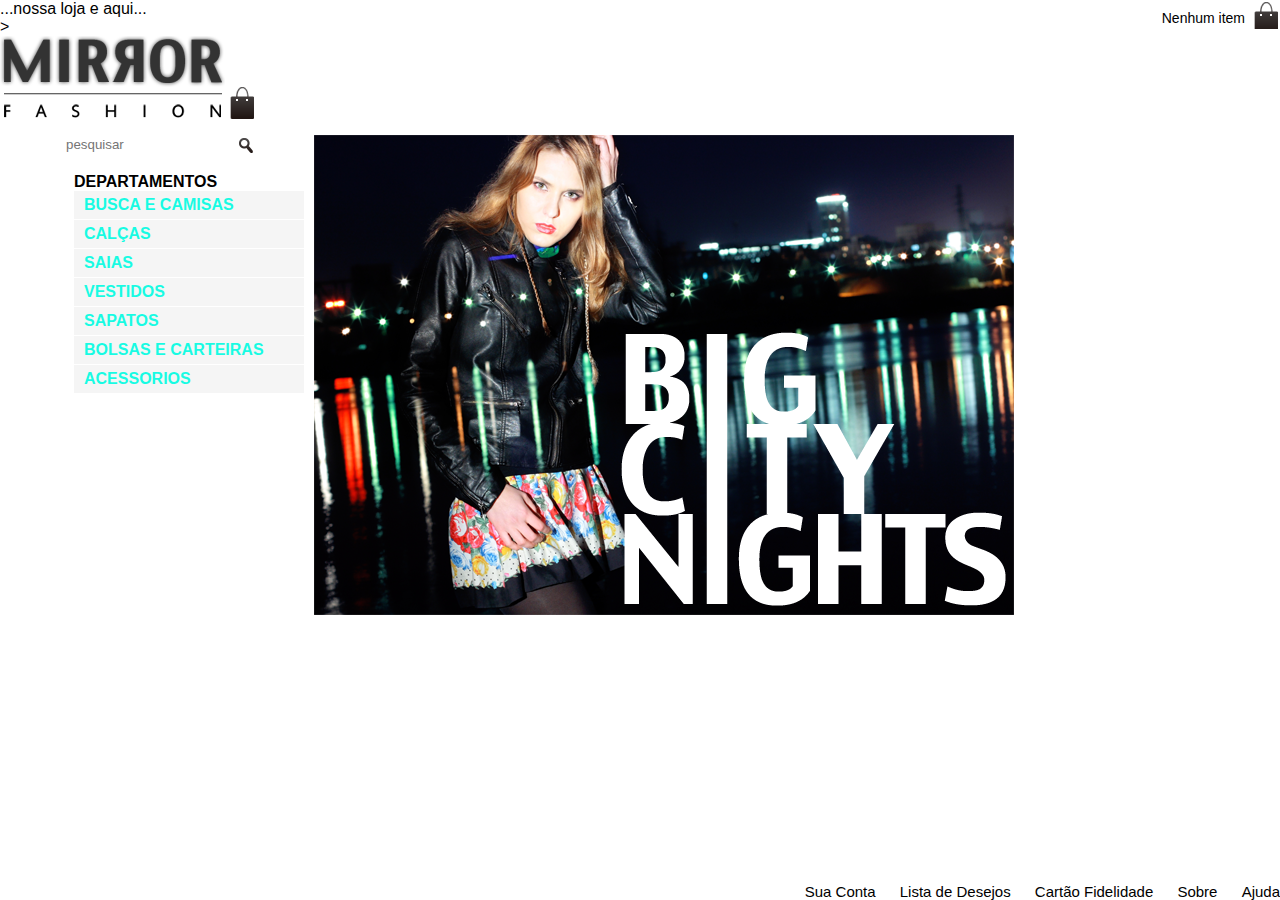
==== index.html @ 1c0ff9b6 "lab 07" ====
<h1>...nossa loja e aqui...</h1>>
<!DOCTYPE html>
<html lang="pt-br">

<head>
    <link rel="stylesheet" href="css/reset.css">
    <link rel="stylesheet" href="css/style.css">
    <meta charset="UTF-8">
    <meta name="viewport" content="width=device-width, initial-scale=1.0">
    <link rel="preconnect" href="https://fonts.googleapis.com">
    <link rel="preconnect" href="https://fonts.gstatic.com" crossorigin>
    <link
        href="https://fonts.googleapis.com/css2?family=Roboto:ital,wght@0,100;0,300;0,400;0,500;0,700;0,900;1,100;1,300;1,400;1,500;1,700;1,900&display=swap"
        rel="stylesheet">
</head>

<body>
    <header>
        <h1>
            <img src="/img/logo.png" alt="Mirror Fashion">
            <img src="/img/sacola.png">
        </h1>
        <p class="sacola"> Nenhum item </p>
        <nav class="menu-opecoes">
            <ul>
                <li><a href="">Sua Conta</a></li>
                <li><a href="">Lista de Desejos</a></li>
                <li><a href="">Cartão Fidelidade</a></li>
                <li><a href="sobre.html">Sobre</a></li>
                <li><a href="">Ajuda</a></li>
                
            </ul>
        </nav>
    </header>
    <div class="container destaque">
        <section class="busca">
            <for>
                <input type="search" name="search" placeholder="pesquisar">
                <input type="image" src="/img/busca.png" alt="botao buscar">
            </for>
        </section>

        <section class="menu-departamentos">
            <h2>Departamentos</h2>
            <nav>
                <ul>
                    <li><a href="#">busca e camisas</a></li>
                    <li><a href="#">calças</a></li>                  
                    <li><a href="#">saias</a></li>
                    <li><a href="#">vestidos</a></li>                    
                    <li><a href="#">sapatos</a></li>
                    <li><a href="#">bolsas e carteiras</a></li>                   
                    <li><a href="#">acessorios</a></li>
                </ul>
            </nav>
        </section>
        <img src="/img/destaque-home.png" alt="promoçao: big city nigth">
    </div>
</body>
---- css/style.css ----
/* div{
weight: 100px;
height: 100px;
border: 1px solid #ff00ff;
margin-botton: 5px;
} */
:root{
--cor-menu:aquamarine
--cor-base:brown
--cor-menu-lateral: #dcdcdc;
--cor-menu-lateral-items:#fff;
}
.sacola {
background: url(../img/sacola.png) no-repeat top right;
font-size: 14px;
padding-right: 35px;
text-align: right;
padding-top: 8px;
width: 140px;
position: absolute;
top: 0;
right: 0;
}

.menu-opecoes {
position: absolute;
bottom: 0;
right: 0;
}


.menu-opecoes ul {
font-size: 15px;
}

.menu-opecoes ul li {
display: inline;
margin-left: 20px;
}

.menu-opecoes a {
color: var(--cor-menu);
}

body{
color: var(--cor-base)
font-family: 'roboto', sans-serif;
}

.container{
margin: 0 auto;
width: 90%;
}

.header{
position: relative;
}

.busca,
.menu-departamentos{
background-color: var(--cor-menu-lateral);
font-weight: bold;
text-transform: uppercase;
margin-right: 10px;
width: 230px;
float: left;
}

.busca h2,
.busca form,
.menu-departamentos{
    margin: 10px;
    padding-top: 10px;
    clear: left;
}

.menu-departamentos li{
    background-color: whitesmoke;
    margin-bottom: 1px;
    padding: 5px 10px;
}

.menu-departamentos a {
color: #18fbe3;
text-decoration: #FF5F1F;
}

.busca input{
    vertical-align: middle;
}

.busca input[type=search] {
    width: 170px;
}

.destaque{
    margin-top: 10px;
}
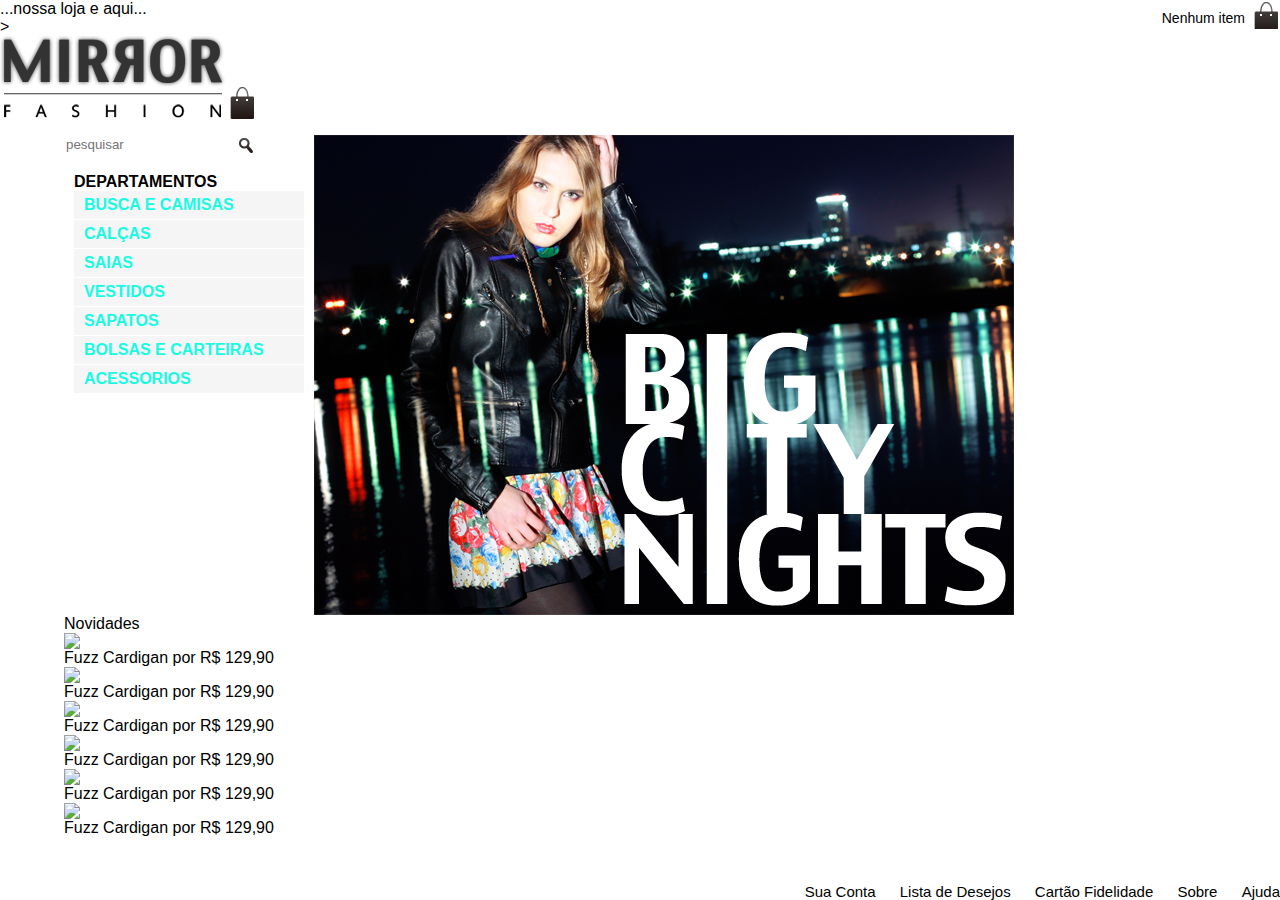
==== commit 8ff59b96: "lab07a" ====
--- a/index.html
+++ b/index.html
@@ -12,6 +12,7 @@
     <link
         href="https://fonts.googleapis.com/css2?family=Roboto:ital,wght@0,100;0,300;0,400;0,500;0,700;0,900;1,100;1,300;1,400;1,500;1,700;1,900&display=swap"
         rel="stylesheet">
+        <title>nossa loja</title>
 </head>
 
 <body>
@@ -56,4 +57,67 @@
         </section>
         <img src="/img/destaque-home.png" alt="promoçao: big city nigth">
     </div>
+    <div class="container paineis">
+        <section class="painel novidades">
+            <h2>Novidades</h2>
+            <ol>
+                <li>
+                    <a href="produto.html">
+                        <figure>
+                            <img src="IMG/miniatura1.png">
+                            <figcaption>Fuzz Cardigan por R$ 129,90</figcaption>
+                        </figure>
+                    </a>
+                </li>
+
+                <li>
+                    <a href="produto.html">
+                        <figure>
+                            <img src="IMG/miniatura2.png">
+                            <figcaption>Fuzz Cardigan por R$ 129,90</figcaption>
+                        </figure>
+                    </a>
+                </li>
+
+                <li>
+                    <a href="produto.html">
+                        <figure>
+                            <img src="IMG/miniatura3.png">
+                            <figcaption>Fuzz Cardigan por R$ 129,90</figcaption>
+                        </figure>
+                    </a>
+                </li>
+
+                <li>
+                    <a href="produto.html">
+                        <figure>
+                            <img src="IMG/miniatura4.png">
+                            <figcaption>Fuzz Cardigan por R$ 129,90</figcaption>
+                        </figure>
+                    </a>
+                </li>
+
+                <li>
+                    <a href="produto.html">
+                        <figure>
+                            <img src="IMG/miniatura5.png">
+                            <figcaption>Fuzz Cardigan por R$ 129,90</figcaption>
+                        </figure>
+                    </a>
+                </li>
+
+                <li>
+                    <a href="produto.html">
+                        <figure>
+                            <img src="IMG/miniatura6.png">
+                            <figcaption>Fuzz Cardigan por R$ 129,90</figcaption>
+                        </figure>
+                    </a>
+                </li>
+
+            </ol>
+
+        </section>
+
+    </div>
 </body>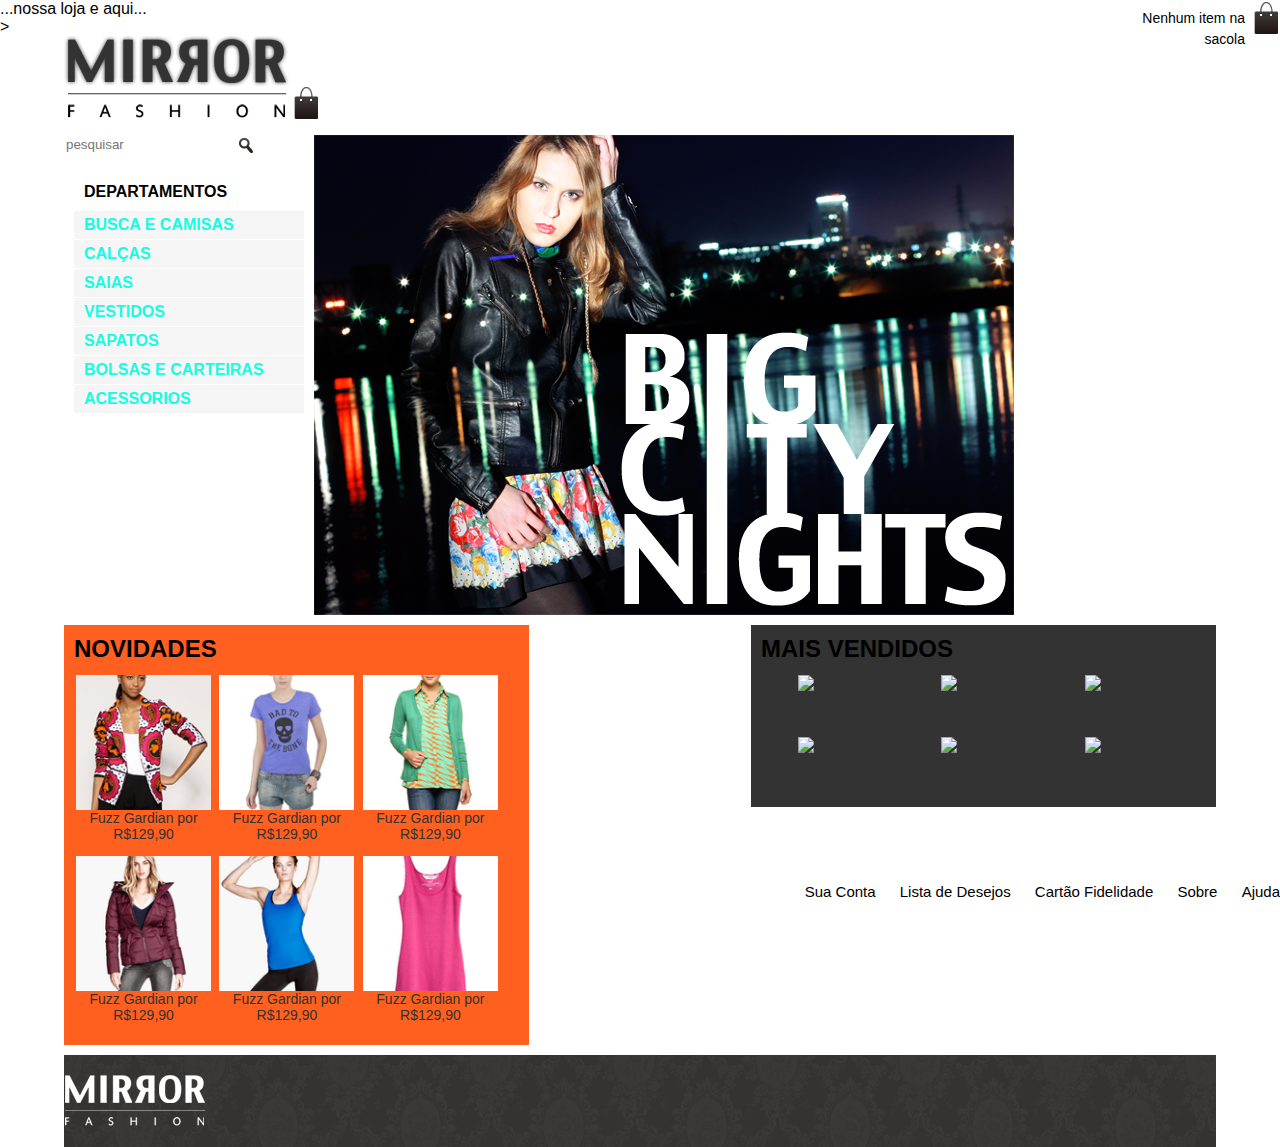
==== commit ae18e69b: "lab 08" ====
--- a/index.html
+++ b/index.html
@@ -3,10 +3,10 @@
 <html lang="pt-br">
 
 <head>
+    <meta charset="UTF-8">
+    <meta name="viewport" content="width=device-width, initial-scale=1.0">
     <link rel="stylesheet" href="css/reset.css">
     <link rel="stylesheet" href="css/style.css">
-    <meta charset="UTF-8">
-    <meta name="viewport" content="width=device-width, initial-scale=1.0">
     <link rel="preconnect" href="https://fonts.googleapis.com">
     <link rel="preconnect" href="https://fonts.gstatic.com" crossorigin>
     <link
@@ -16,12 +16,12 @@
 </head>
 
 <body>
-    <header>
+    <header class="container">
         <h1>
             <img src="/img/logo.png" alt="Mirror Fashion">
             <img src="/img/sacola.png">
         </h1>
-        <p class="sacola"> Nenhum item </p>
+        <p class="sacola"> Nenhum item na sacola</p>
         <nav class="menu-opecoes">
             <ul>
                 <li><a href="">Sua Conta</a></li>
@@ -33,7 +33,7 @@
             </ul>
         </nav>
     </header>
-    <div class="container destaque">
+    <main iv class="container destaque">
         <section class="busca">
             <for>
                 <input type="search" name="search" placeholder="pesquisar">
@@ -56,68 +56,123 @@
             </nav>
         </section>
         <img src="/img/destaque-home.png" alt="promoçao: big city nigth">
-    </div>
+    </main>
     <div class="container paineis">
         <section class="painel novidades">
             <h2>Novidades</h2>
             <ol>
                 <li>
-                    <a href="produto.html">
+                    <a href="#">
                         <figure>
-                            <img src="IMG/miniatura1.png">
-                            <figcaption>Fuzz Cardigan por R$ 129,90</figcaption>
+                            <img src="/img/miniatura1.png" alt="Produto">
+                            <figcaption>Fuzz Gardian por R$129,90</figcaption>
                         </figure>
                     </a>
                 </li>
-
                 <li>
-                    <a href="produto.html">
+                    <a href="#">
                         <figure>
-                            <img src="IMG/miniatura2.png">
-                            <figcaption>Fuzz Cardigan por R$ 129,90</figcaption>
+                            <img src="/img/miniatura2.png" alt="Produto">
+                            <figcaption>Fuzz Gardian por R$129,90</figcaption>
                         </figure>
                     </a>
                 </li>
-
                 <li>
-                    <a href="produto.html">
+                    <a href="#">
                         <figure>
-                            <img src="IMG/miniatura3.png">
-                            <figcaption>Fuzz Cardigan por R$ 129,90</figcaption>
+                            <img src="/img/miniatura3.png" alt="Produto">
+                            <figcaption>Fuzz Gardian por R$129,90</figcaption>
                         </figure>
                     </a>
                 </li>
-
                 <li>
-                    <a href="produto.html">
+                    <a href="#">
                         <figure>
-                            <img src="IMG/miniatura4.png">
-                            <figcaption>Fuzz Cardigan por R$ 129,90</figcaption>
+                            <img src="/img/miniatura4.png" alt="Produto">
+                            <figcaption>Fuzz Gardian por R$129,90</figcaption>
                         </figure>
                     </a>
                 </li>
-
                 <li>
-                    <a href="produto.html">
+                    <a href="#">
                         <figure>
-                            <img src="IMG/miniatura5.png">
-                            <figcaption>Fuzz Cardigan por R$ 129,90</figcaption>
+                            <img src="/img/miniatura5.png" alt="Produto">
+                            <figcaption>Fuzz Gardian por R$129,90</figcaption>
                         </figure>
                     </a>
                 </li>
-
                 <li>
-                    <a href="produto.html">
+                    <a href="#">
                         <figure>
-                            <img src="IMG/miniatura6.png">
-                            <figcaption>Fuzz Cardigan por R$ 129,90</figcaption>
+                            <img src="/img/miniatura6.png" alt="Produto">
+                            <figcaption>Fuzz Gardian por R$129,90</figcaption>
                         </figure>
                     </a>
                 </li>
+            </ol>
+        </section>
+            <section class="painel mais-vendidos">
+                <h2>Mais Vendidos</h2>
+                <ol>
+                    <li>
+                        <a href="#">
+                            <figure>
+                                <img src="/img/" alt="Produto">
+                                <figcaption>Fuzz Gardian por R$129,90</figcaption>
+                            </figure>
+                        </a>
+                    </li>
+                    <li>
+                        <a href="#">
+                            <figure>
+                                <img src="/img/produtos/miniatura8.png" alt="Produto">
+                                <figcaption>Fuzz Gardian por R$129,90</figcaption>
+                            </figure>
+                        </a>
+                    </li>
+                    <li>
+                        <a href="#">
+                            <figure>
+                                <img src="/img/produtos/miniatura9.png" alt="Produto">
+                                <figcaption>Fuzz Gardian por R$129,90</figcaption>
+                            </figure>
+                        </a>
+                    </li>
+                    <li>
+                        <a href="#">
+                            <figure>
+                                <img src="/img/produtos/miniatura10.png" alt="Produto">
+                                <figcaption>Fuzz Gardian por R$129,90</figcaption>
+                            </figure>
+                        </a>
+                    </li>
+                    <li>
+                        <a href="#">
+                            <figure>
+                                <img src="/img/produtos/miniatura11.png" alt="Produto">
+                                <figcaption>Fuzz Gardian por R$129,90</figcaption>
+                            </figure>
+                        </a>
+                    </li>
+                    <li>
+                        <a href="#">
+                            <figure>
+                                <img src="/img/produtos/miniatura12.png" alt="Produto">
+                                <figcaption>Fuzz Gardian por R$129,90</figcaption>
+                            </figure>
+                        </a>
+                    </li>
+                </ol>
+            </section>
+        </div>
+        <footer class="container">
+            <img src="img/logo-rodape.png" alt="Logomarca">
+            <ul class="social">
+                <li><a href="http://facebook.com">facebook</a></li>
+                <li><a href="http://twitter.com">twitter</a></li>
+                <li><a href="http://reddit.com">reddit+</a></li>
+            </ul>
+        </footer>
+</body>
 
-            </ol>
-
-        </section>
-
-    </div>
-</body>+</html>--- a/css/style.css
+++ b/css/style.css
@@ -66,8 +66,6 @@
 float: left;
 }
 
-.busca h2,
-.busca form,
 .menu-departamentos{
     margin: 10px;
     padding-top: 10px;
@@ -82,7 +80,12 @@
 
 .menu-departamentos a {
 color: #18fbe3;
-text-decoration: #FF5F1F;
+text-decoration: none;
+}
+
+.busca form,
+.menu-departamentos h2 {
+    margin: 10px;
 }
 
 .busca input{
@@ -95,4 +98,86 @@
 
 .destaque{
     margin-top: 10px;
-}+}
+
+.painel{
+    margin: 10px 0;
+    padding: 10px;
+    width: 445px;
+}
+
+.novidades{
+    float: left;
+}
+
+.mais-vendidos{
+    float: right;
+
+}
+
+.painel h2{
+    font-size: 24px;
+    font-weight: bold;
+    text-transform: uppercase;
+    margin-bottom: 10px;
+}
+
+.painel a{
+    color: #333;
+    font-size: 14px;
+    text-align: center;
+    text-decoration: none;
+}
+
+.painel li{
+    display: inline-block;
+    vertical-align: top;
+    width: 135px;
+    margin: 2px;
+    padding-bottom: 10px;
+}
+
+.novidades{
+    background-color: #FF5F1F;
+}
+
+.mais-vendidos{
+    background-color: #333;
+}
+
+footer{
+    background-image: url(../img/fundo-rodape.png);
+    clear: both;
+    padding: 20px 0;
+    position: relative;
+}
+
+.social{
+    position: absolute;
+    top: 12px;
+    right: 0;
+    }
+
+.social a{
+height: 32px;
+width: 32px;
+display: block;
+text-indent: -9999px;
+}
+
+.social a [href*="facebook.com"] {
+background-image: url(../img/facebook.png);
+}
+
+.social a [href*="twitter.com"] {
+background-image: url(../img/twitter.png);
+}
+
+.social a [href*="reddit.com"] {
+background-image: url(../img/vecteezy_reddit-logo-png-reddit-icon-transparent-png_18930474.png);
+}
+
+.social li {
+float: left;
+margin-left: 25px;
+}
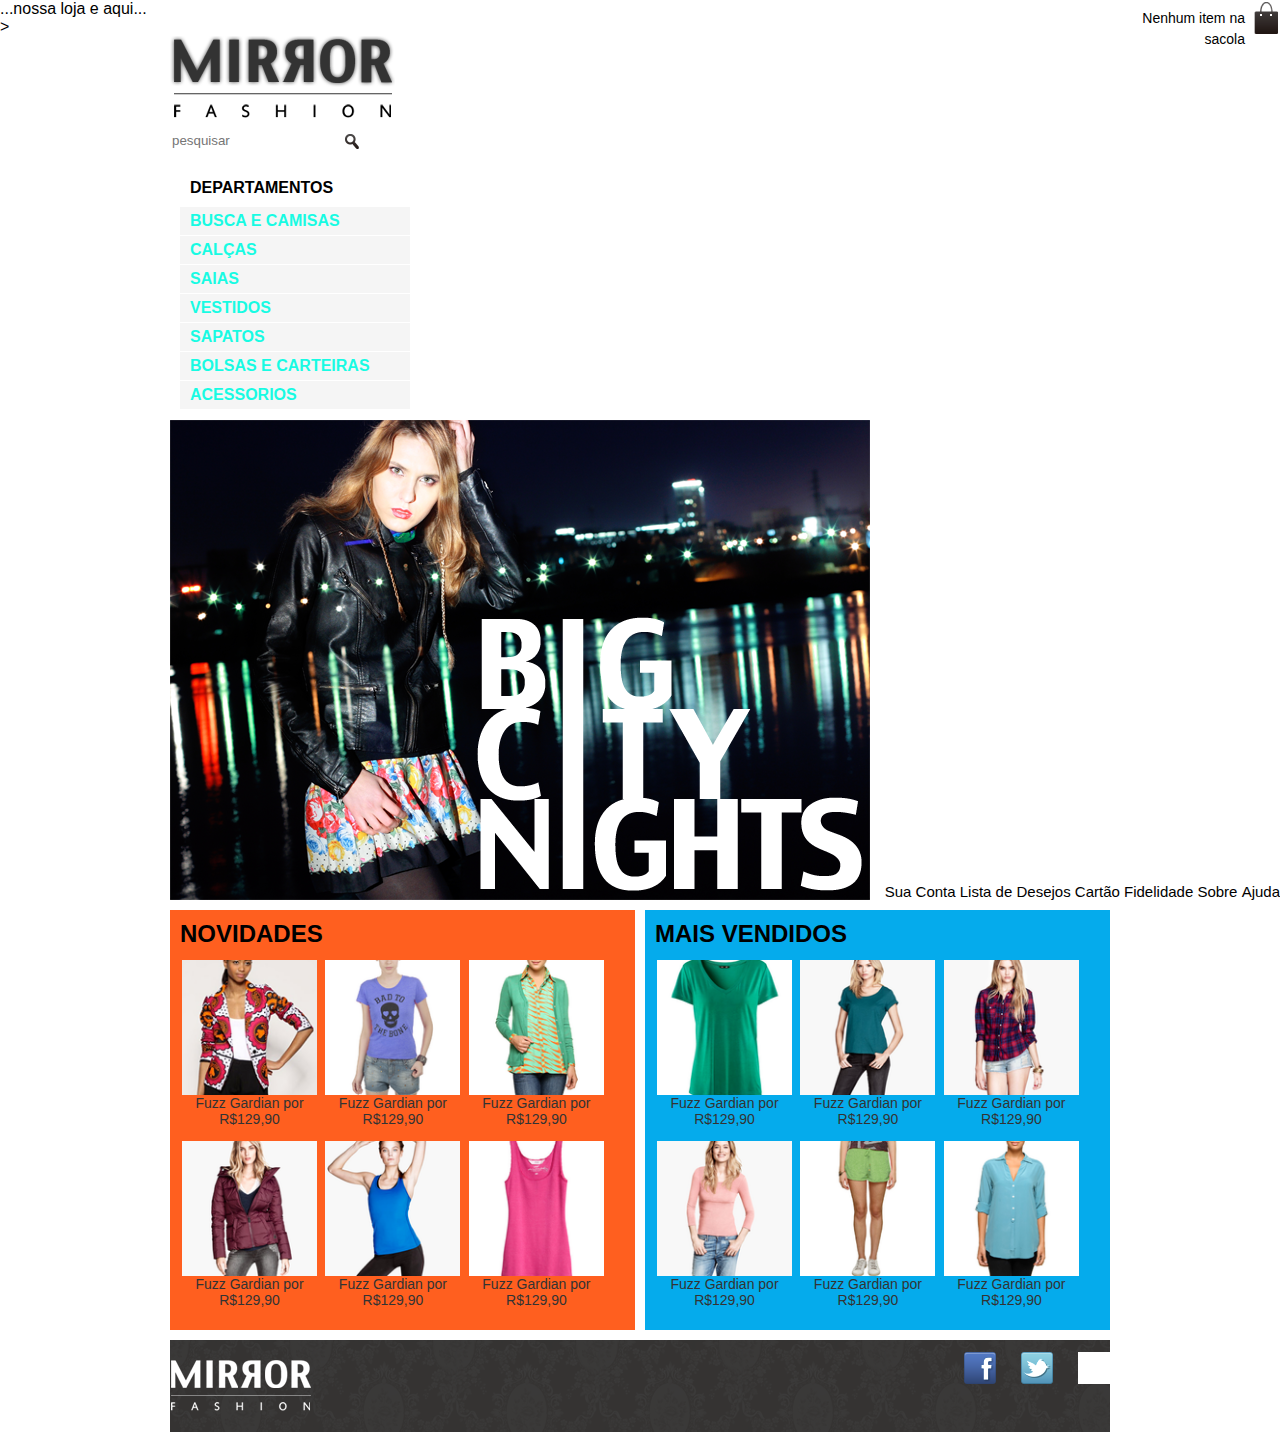
==== commit ea7b132a: "lab08" ====
--- a/index.html
+++ b/index.html
@@ -19,7 +19,6 @@
     <header class="container">
         <h1>
             <img src="/img/logo.png" alt="Mirror Fashion">
-            <img src="/img/sacola.png">
         </h1>
         <p class="sacola"> Nenhum item na sacola</p>
         <nav class="menu-opecoes">
@@ -117,7 +116,7 @@
                     <li>
                         <a href="#">
                             <figure>
-                                <img src="/img/" alt="Produto">
+                                <img src="/img/miniatura7.png" alt="Produto">
                                 <figcaption>Fuzz Gardian por R$129,90</figcaption>
                             </figure>
                         </a>
@@ -125,7 +124,7 @@
                     <li>
                         <a href="#">
                             <figure>
-                                <img src="/img/produtos/miniatura8.png" alt="Produto">
+                                <img src="/img/miniatura8.png" alt="Produto">
                                 <figcaption>Fuzz Gardian por R$129,90</figcaption>
                             </figure>
                         </a>
@@ -133,7 +132,7 @@
                     <li>
                         <a href="#">
                             <figure>
-                                <img src="/img/produtos/miniatura9.png" alt="Produto">
+                                <img src="/img/miniatura9.png" alt="Produto">
                                 <figcaption>Fuzz Gardian por R$129,90</figcaption>
                             </figure>
                         </a>
@@ -141,7 +140,7 @@
                     <li>
                         <a href="#">
                             <figure>
-                                <img src="/img/produtos/miniatura10.png" alt="Produto">
+                                <img src="/img/miniatura10.png" alt="Produto">
                                 <figcaption>Fuzz Gardian por R$129,90</figcaption>
                             </figure>
                         </a>
@@ -149,7 +148,7 @@
                     <li>
                         <a href="#">
                             <figure>
-                                <img src="/img/produtos/miniatura11.png" alt="Produto">
+                                <img src="/img/miniatura11.png" alt="Produto">
                                 <figcaption>Fuzz Gardian por R$129,90</figcaption>
                             </figure>
                         </a>
@@ -157,7 +156,7 @@
                     <li>
                         <a href="#">
                             <figure>
-                                <img src="/img/produtos/miniatura12.png" alt="Produto">
+                                <img src="/img/miniatura12.png" alt="Produto">
                                 <figcaption>Fuzz Gardian por R$129,90</figcaption>
                             </figure>
                         </a>
@@ -170,7 +169,7 @@
             <ul class="social">
                 <li><a href="http://facebook.com">facebook</a></li>
                 <li><a href="http://twitter.com">twitter</a></li>
-                <li><a href="http://reddit.com">reddit+</a></li>
+                <li><a href="http://instagram.com">instagram</a></li>
             </ul>
         </footer>
 </body>
--- a/css/style.css
+++ b/css/style.css
@@ -15,8 +15,8 @@
 font-size: 14px;
 padding-right: 35px;
 text-align: right;
+width: 140px;
 padding-top: 8px;
-width: 140px;
 position: absolute;
 top: 0;
 right: 0;
@@ -35,21 +35,21 @@
 
 .menu-opecoes ul li {
 display: inline;
-margin-left: 20px;
+margin-top: 20px;
 }
 
 .menu-opecoes a {
 color: var(--cor-menu);
 }
 
-body{
+body {
 color: var(--cor-base)
-font-family: 'roboto', sans-serif;
+font-family: 'roboto', sans-serif
 }
 
 .container{
 margin: 0 auto;
-width: 90%;
+width: 940px;
 }
 
 .header{
@@ -142,7 +142,7 @@
 }
 
 .mais-vendidos{
-    background-color: #333;
+    background-color: #05abec;
 }
 
 footer{
@@ -165,16 +165,16 @@
 text-indent: -9999px;
 }
 
-.social a [href*="facebook.com"] {
+.social a[href*="facebook.com"] {
 background-image: url(../img/facebook.png);
 }
 
-.social a [href*="twitter.com"] {
+.social a[href*="twitter.com"] {
 background-image: url(../img/twitter.png);
 }
 
-.social a [href*="reddit.com"] {
-background-image: url(../img/vecteezy_reddit-logo-png-reddit-icon-transparent-png_18930474.png);
+.social a[href*="instagram.com"] {
+background-image: url(../img/instagram.png);
 }
 
 .social li {
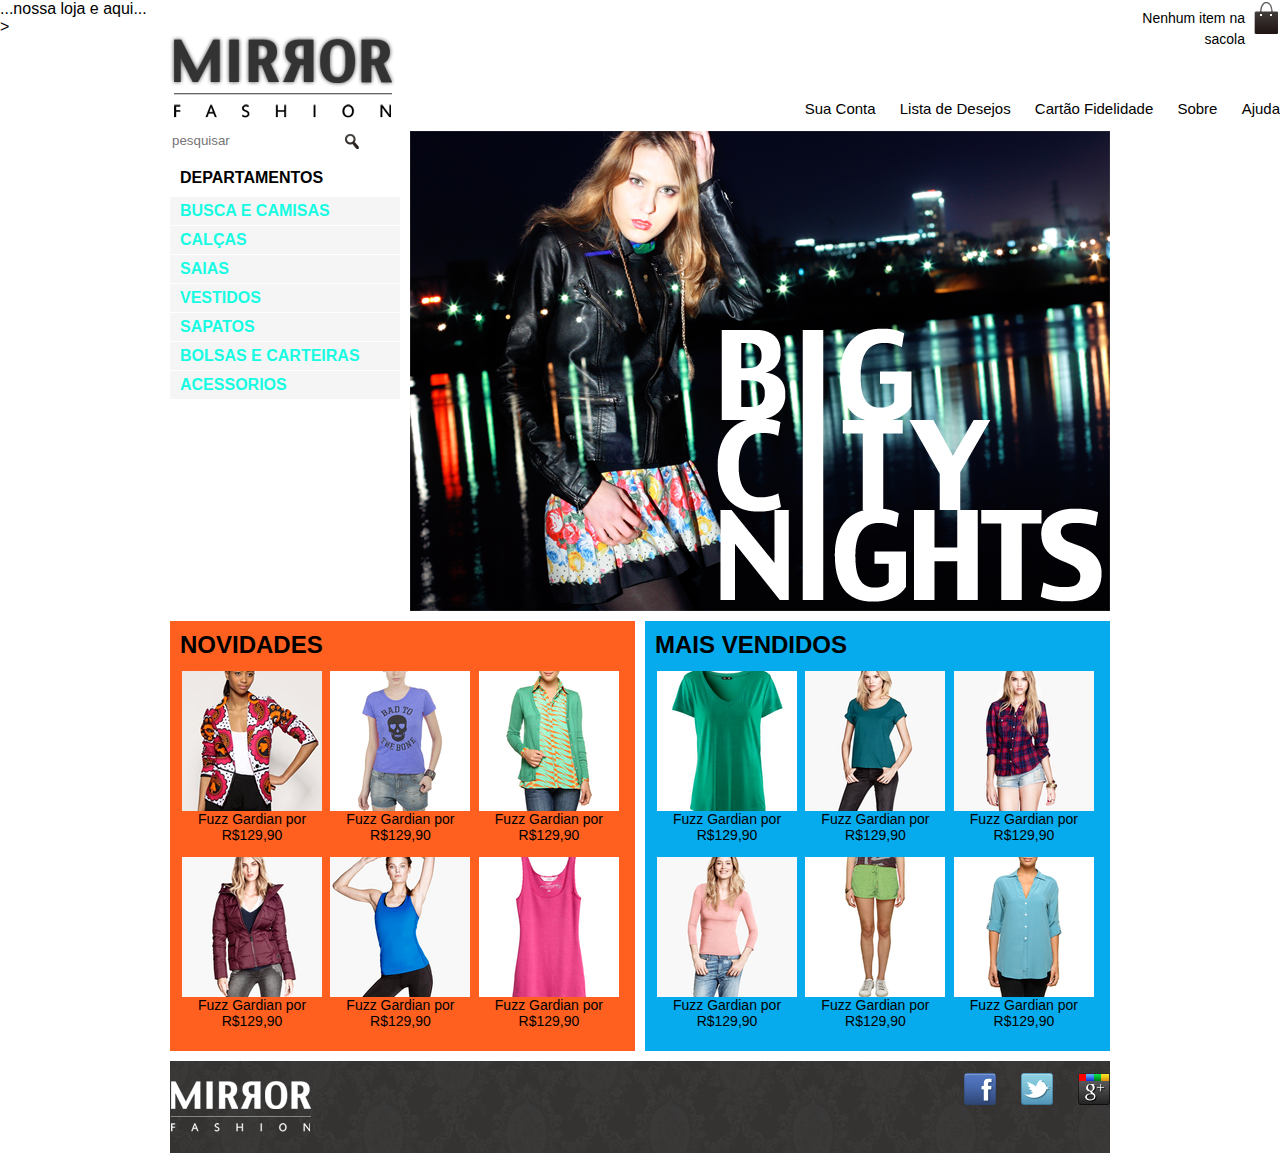
==== commit 8b9436d5: "lab 09" ====
--- a/index.html
+++ b/index.html
@@ -169,7 +169,7 @@
             <ul class="social">
                 <li><a href="http://facebook.com">facebook</a></li>
                 <li><a href="http://twitter.com">twitter</a></li>
-                <li><a href="http://instagram.com">instagram</a></li>
+                <li><a href="http://googleplus.com">googleplus</a></li>
             </ul>
         </footer>
 </body>
--- a/css/style.css
+++ b/css/style.css
@@ -17,14 +17,14 @@
 text-align: right;
 width: 140px;
 padding-top: 8px;
-position: absolute;
+position:absolute;
 top: 0;
 right: 0;
 }
 
 .menu-opecoes {
-position: absolute;
-bottom: 0;
+position:absolute;
+top: 100;
 right: 0;
 }
 
@@ -35,7 +35,7 @@
 
 .menu-opecoes ul li {
 display: inline;
-margin-top: 20px;
+margin-left: 20px;
 }
 
 .menu-opecoes a {
@@ -53,7 +53,7 @@
 }
 
 .header{
-position: relative;
+position:relative;
 }
 
 .busca,
@@ -67,12 +67,12 @@
 }
 
 .menu-departamentos{
-    margin: 10px;
-    padding-top: 10px;
+    margin-top: 10px;
+    padding-bottom: 10px;
     clear: left;
 }
 
-.menu-departamentos li{
+.menu-departamentos li {
     background-color: whitesmoke;
     margin-bottom: 1px;
     padding: 5px 10px;
@@ -115,27 +115,28 @@
 
 }
 
-.painel h2{
+.painel li {
+    display: inline-block;
+    vertical-align: top;
+    width: 140px;
+    margin: 2px;
+    padding-bottom: 10px;
+}
+
+.painel h2 {
     font-size: 24px;
     font-weight: bold;
     text-transform: uppercase;
     margin-bottom: 10px;
 }
 
-.painel a{
-    color: #333;
+.painel a {
+    color: var(--cor-base);
     font-size: 14px;
     text-align: center;
     text-decoration: none;
 }
 
-.painel li{
-    display: inline-block;
-    vertical-align: top;
-    width: 135px;
-    margin: 2px;
-    padding-bottom: 10px;
-}
 
 .novidades{
     background-color: #FF5F1F;
@@ -173,11 +174,41 @@
 background-image: url(../img/twitter.png);
 }
 
-.social a[href*="instagram.com"] {
-background-image: url(../img/instagram.png);
+.social a[href*="googleplus.com"] {
+background-image: url(../img/googleplus.png);
 }
 
 .social li {
 float: left;
 margin-left: 25px;
 }
+
+.social {
+    position: absolute;
+    top: 12px;
+    right: 0;
+}
+ 
+.menu-opcoes a:hover{
+    color: #007dc6;
+}    
+
+.menu-opcoes a:active{
+    color: red;
+}
+
+.menu-departamentos li ul {
+    display: none;
+}
+
+.menu-departamentos li:hover ul {
+    display: block;
+}
+
+.menu-departamentos ul ul li {
+    background-color: var(--cor-menu-lateral);
+}
+
+.menu-departamentos li li a::before {
+    content: '- ';
+}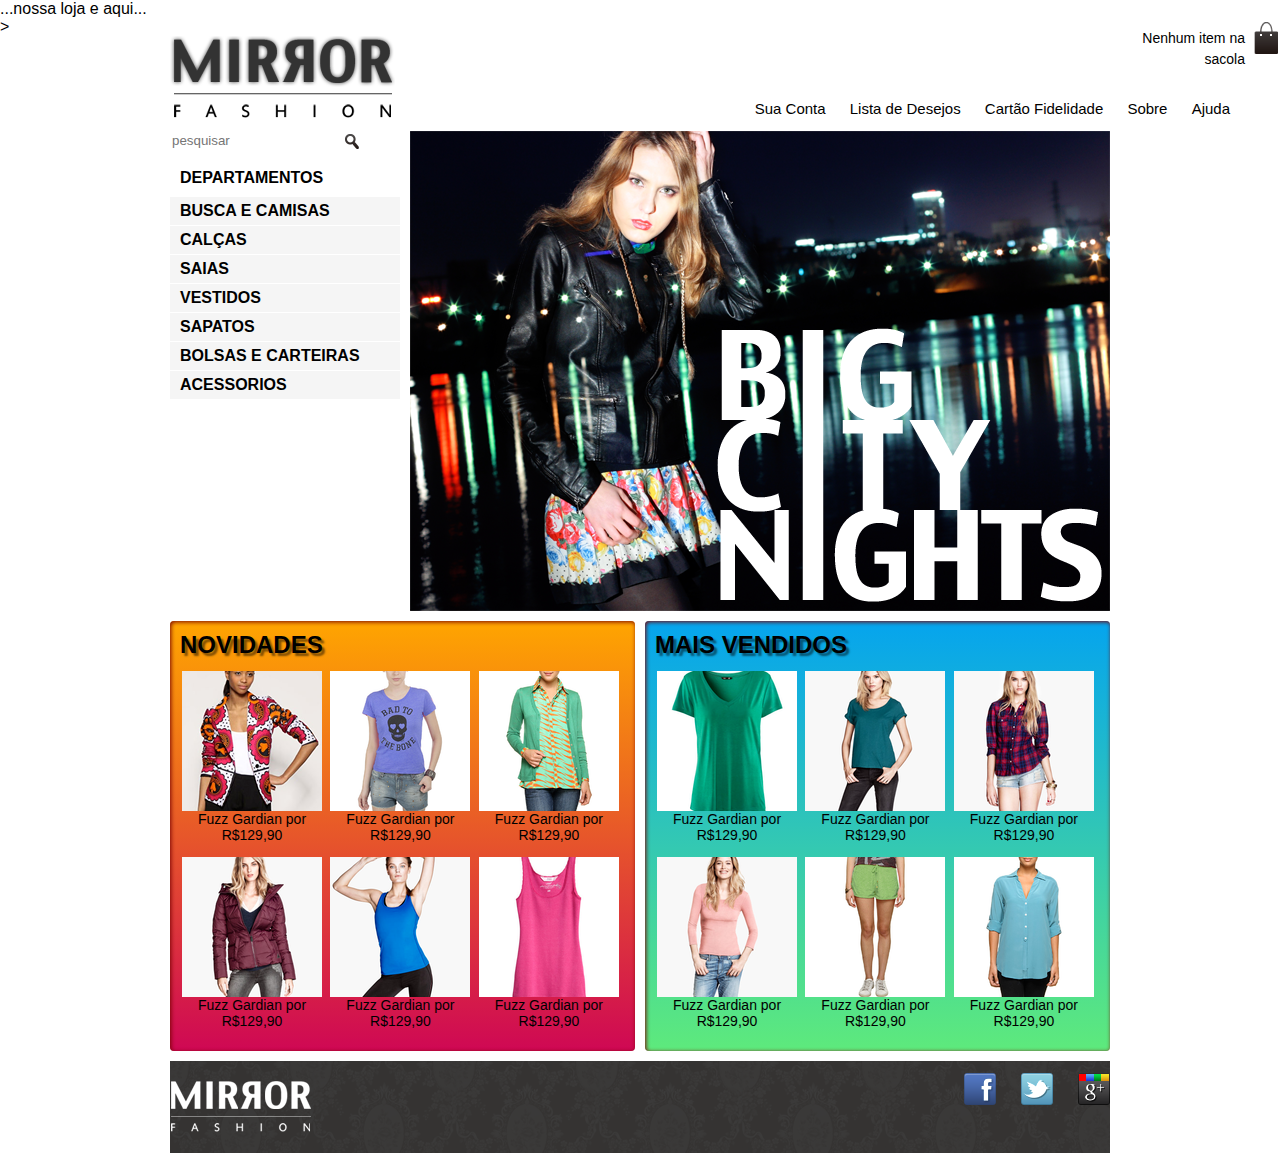
==== commit 98568c5c: "lab10a" ====
--- a/index.html
+++ b/index.html
@@ -44,7 +44,15 @@
             <h2>Departamentos</h2>
             <nav>
                 <ul>
-                    <li><a href="#">busca e camisas</a></li>
+
+                    <li><a href="#">busca e camisas</a>
+                    <ul>
+                        <li><a href="#">Manga Curta</a></li>
+                        <li><a href="#">Manga Comprida</a></li>
+                        <li><a href="#">Camisa Social</a></li>
+                        <li><a href="#">Camisa Casual</a></li>
+                    </ul>
+                        </li>
                     <li><a href="#">calças</a></li>                  
                     <li><a href="#">saias</a></li>
                     <li><a href="#">vestidos</a></li>                    
--- a/css/style.css
+++ b/css/style.css
@@ -9,6 +9,14 @@
 --cor-base:brown
 --cor-menu-lateral: #dcdcdc;
 --cor-menu-lateral-items:#fff;
+--cor-menu-lateral-items-hover: #007dc6;
+--cor-menu-lateral-items-active:#f00;
+--cor-painel-novidades:#ffa500;
+--cor-painel-shadow:#999;
+--cor-painel-titulo: rgba(0, 0, 0, 0.5);
+--cor-painel-novidades-grad: #cf0854;
+--cor-panel-mais-vendidos: #05a4ee;
+--cor-panel-mais-vendidos-grad: #0cdf39a9; 
 }
 .sacola {
 background: url(../img/sacola.png) no-repeat top right;
@@ -18,14 +26,14 @@
 width: 140px;
 padding-top: 8px;
 position:absolute;
-top: 0;
+top: 20;
 right: 0;
 }
 
 .menu-opecoes {
 position:absolute;
 top: 100;
-right: 0;
+right: 50;
 }
 
 
@@ -79,7 +87,7 @@
 }
 
 .menu-departamentos a {
-color: #18fbe3;
+color:var(--cor-base)
 text-decoration: none;
 }
 
@@ -104,6 +112,8 @@
     margin: 10px 0;
     padding: 10px;
     width: 445px;
+    border-radius: 4px;
+    box-shadow: inset 1px 1px 4px rgb(122, 3, 3);
 }
 
 .novidades{
@@ -121,6 +131,7 @@
     width: 140px;
     margin: 2px;
     padding-bottom: 10px;
+    transition: 0.7s ease-out;
 }
 
 .painel h2 {
@@ -128,6 +139,7 @@
     font-weight: bold;
     text-transform: uppercase;
     margin-bottom: 10px;
+    text-shadow: 3px 3px 2px var(--cor-painel-titulo);
 }
 
 .painel a {
@@ -139,11 +151,11 @@
 
 
 .novidades{
-    background-color: #FF5F1F;
+    background: linear-gradient(var(--cor-painel-novidades), var(--cor-painel-novidades-grad));
 }
 
 .mais-vendidos{
-    background-color: #05abec;
+    background: linear-gradient(var(--cor-panel-mais-vendidos), var(--cor-panel-mais-vendidos-grad));
 }
 
 footer{
@@ -211,4 +223,15 @@
 
 .menu-departamentos li li a::before {
     content: '- ';
+}
+
+.painel li:hover {
+    box-shadow: 0 0 5px var(--cor-base);
+    transition: 0.7s ease-in;
+    background-color: var(--cor-painel-base);
+    transform: scale(1.05) rotate(-5deg);
+}
+
+.painel li:nth-child(2n):hover {
+    transform: scale(1.05) rotate(5deg);
 }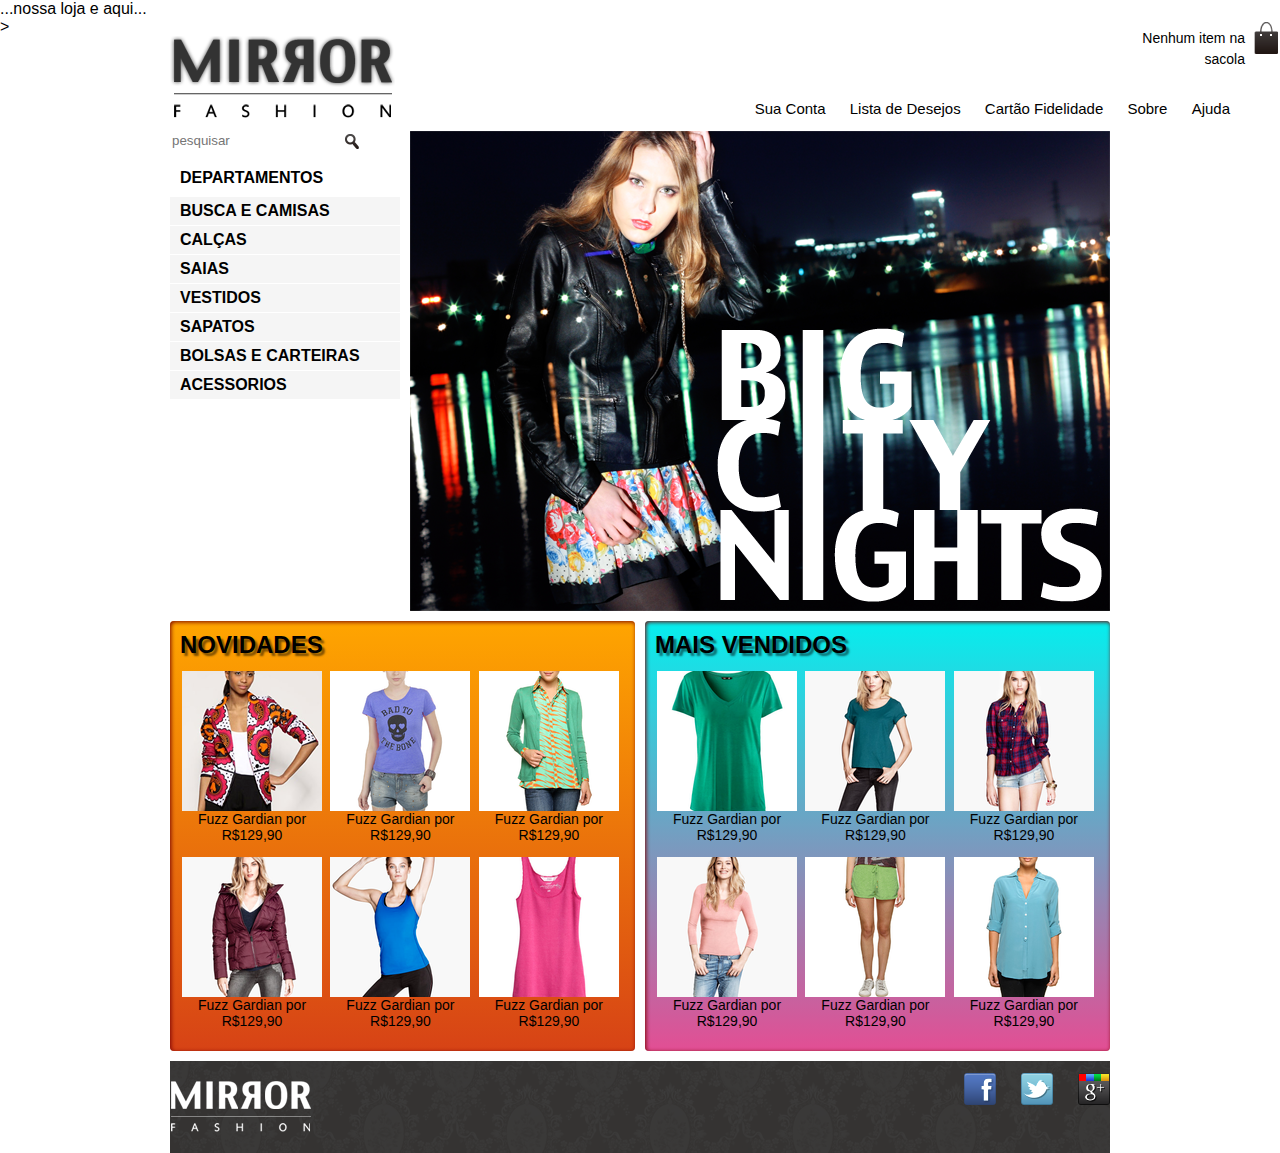
==== commit 95493c6f: "lab11" ====
--- a/index.html
+++ b/index.html
@@ -5,6 +5,7 @@
 <head>
     <meta charset="UTF-8">
     <meta name="viewport" content="width=device-width, initial-scale=1.0">
+    <link rel="stylesheet" href="css/mobile.css" media="(max-width: 939px)">
     <link rel="stylesheet" href="css/reset.css">
     <link rel="stylesheet" href="css/style.css">
     <link rel="preconnect" href="https://fonts.googleapis.com">
--- a/css/mobile.css
+++ b/css/mobile.css
@@ -0,0 +1,44 @@
+.container {
+width: 96%;
+}
+
+header h1 {
+text-align: center;
+}
+
+header h1 image {
+    max-width: 50%;
+}
+
+.sacola{
+    display: none;
+}
+
+.menu-opcoes{
+    position: static;
+    text-align: center;
+}
+
+.menu-opcoes ul li {
+display: inline-block;
+margin: 5px;
+}
+
+.busca,
+.menu-departamentos,
+.destaque img {
+margin-right: 0;
+width: 100%;
+}
+
+.painel {
+    width: auto;
+}
+
+.painel li {
+    width: 30%;
+}
+
+.painel img {
+    width: 100%;
+}--- a/css/style.css
+++ b/css/style.css
@@ -14,9 +14,9 @@
 --cor-painel-novidades:#ffa500;
 --cor-painel-shadow:#999;
 --cor-painel-titulo: rgba(0, 0, 0, 0.5);
---cor-painel-novidades-grad: #cf0854;
---cor-panel-mais-vendidos: #05a4ee;
---cor-panel-mais-vendidos-grad: #0cdf39a9; 
+--cor-painel-novidades-grad: #d43606ef;
+--cor-panel-mais-vendidos: #05eeee;
+--cor-panel-mais-vendidos-grad: #d80b6bb9; 
 }
 .sacola {
 background: url(../img/sacola.png) no-repeat top right;
@@ -52,7 +52,7 @@
 
 body {
 color: var(--cor-base)
-font-family: 'roboto', sans-serif
+font-family: "Roboto", sans-serif;
 }
 
 .container{
@@ -206,7 +206,7 @@
 }    
 
 .menu-opcoes a:active{
-    color: red;
+    color: rgb(111, 0, 255);
 }
 
 .menu-departamentos li ul {
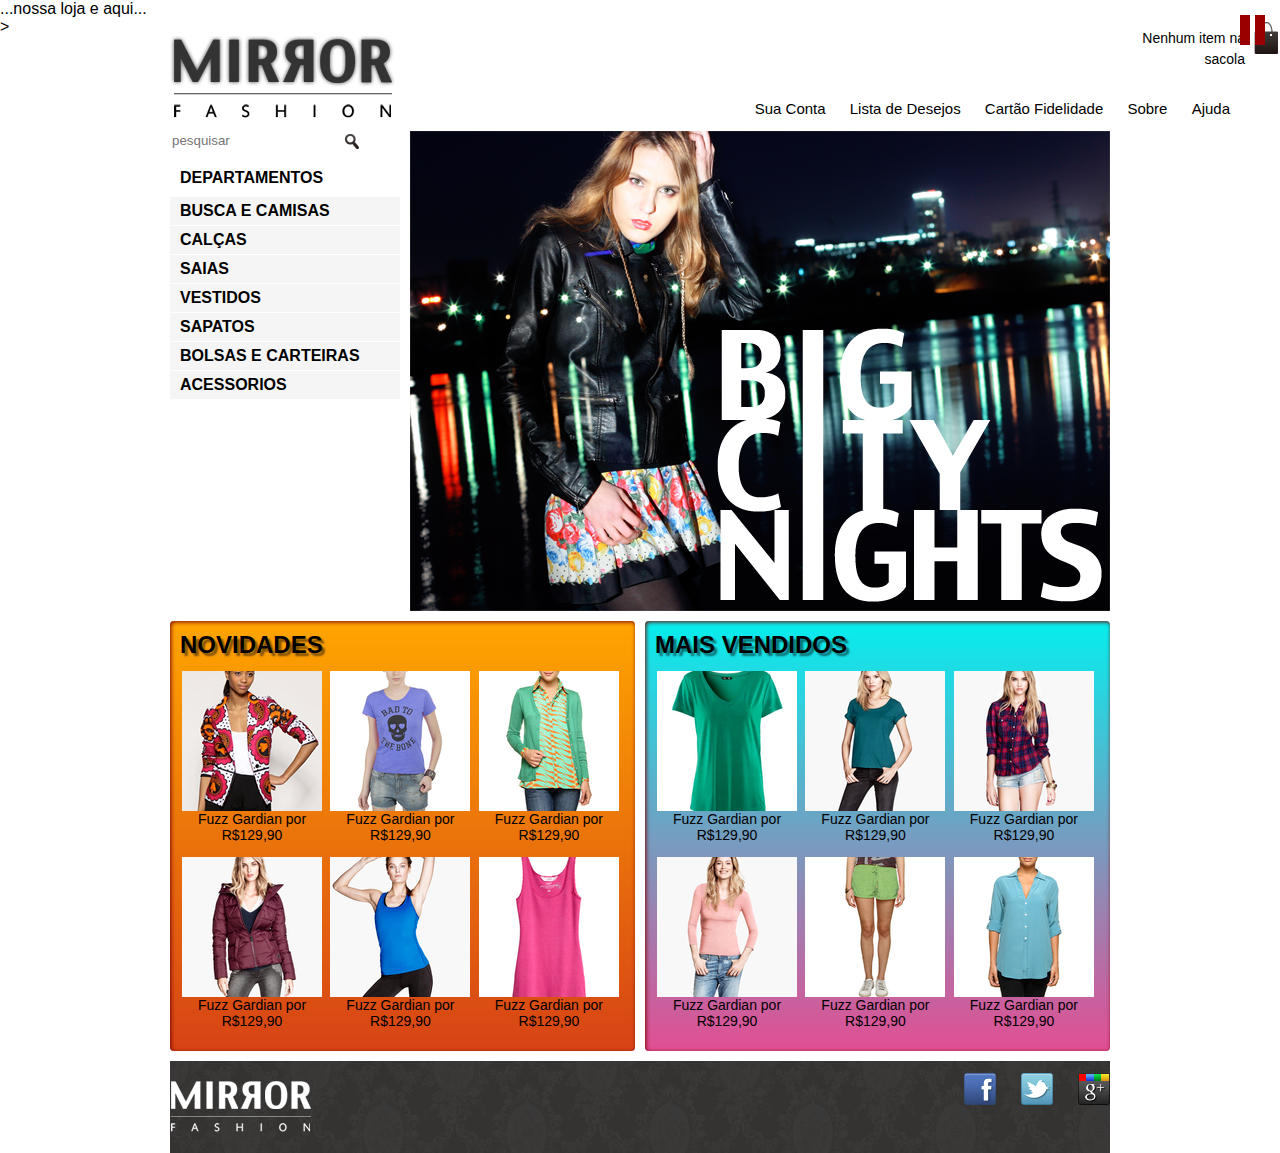
==== commit a38c4360: "lab11b" ====
--- a/index.html
+++ b/index.html
@@ -64,6 +64,7 @@
             </nav>
         </section>
         <img src="/img/destaque-home.png" alt="promoçao: big city nigth">
+        <a href="#" class="pause"></a>
     </main>
     <div class="container paineis">
         <section class="painel novidades">
--- a/css/mobile.css
+++ b/css/mobile.css
@@ -41,4 +41,99 @@
 
 .painel img {
     width: 100%;
-}+}
+
+@media (min-width: 480px) {
+    header h1 {
+        margin: 5px 0;
+    }
+    .menu-departamentos {
+        padding-bottom: 10px;
+        margin-bottom: 10px;
+    }
+    .menu-departamentos nav > ul {
+        -webkit-column-count: 2;
+        -moz-column-count: 2;
+        column-count: 2;
+    }
+}
+
+@media (min-width: 720px) {
+    header h1 {
+        text-align: left;
+    }
+
+    .menu-opcoes {
+        position: absolute;
+    }
+
+    .sacola {
+        display: block;
+    }
+
+    .painel li {
+        width: 15%;
+    }
+
+    .busca, .menu-departamentos {
+        margin-right: 1%;
+        width: 30%;
+    }
+
+    .menu-departamentos nav > ul {
+        -webkit-column-count: 1;
+        -moz-column-count: 1;
+        column-count: 1;
+    }
+
+    .destaque img {
+        width: 69%;
+    }
+
+    @media (min-width: 480px) {
+        header h1 {
+         margin: 5px 0;
+}
+.menu-departamentos{
+    padding-top: 10px;
+    margin-bottom: 10px;
+}
+.menu-departamentos nav > ul {
+    -webkit-column-count: 2;
+       -moz-column-count: 2;
+            column-count: 2;
+}
+    }
+
+    @media (min-width: 720px) {
+        header h1 {
+            text-align: left;
+        }
+    
+        .menu-opcoes {
+            position: absolute;
+        }
+    
+        .sacola {
+            display: block;
+        }
+    
+        .painel li {
+            width: 15%;
+        }
+    
+        .busca, .menu-departamentos {
+            margin-right: 1%;
+            width: 30%;
+        }
+    
+        .menu-departamentos nav > ul {
+            -webkit-column-count: 1;
+            -moz-column-count: 1;
+            column-count: 1;
+        }
+    
+        .destaque img {
+            width: 69%;
+        }
+    }--- a/css/style.css
+++ b/css/style.css
@@ -50,9 +50,9 @@
 color: var(--cor-menu);
 }
 
-body {
+body{
 color: var(--cor-base)
-font-family: "Roboto", sans-serif;
+font-family "Roboto", sans-serif
 }
 
 .container{
@@ -88,7 +88,7 @@
 
 .menu-departamentos a {
 color:var(--cor-base)
-text-decoration: none;
+text-decoration none;
 }
 
 .busca form,
@@ -234,4 +234,24 @@
 
 .painel li:nth-child(2n):hover {
     transform: scale(1.05) rotate(5deg);
+}
+
+.pause {
+    border-left: 10px solid #900;
+    border-right: 10px solid #900;
+    height: 30px;
+    width: 5px;
+}
+
+.play {
+    border-left: 25px solid #900;
+    border-bottom: 15px solid transparent;
+    border-top: 15px solid transparent;
+}
+
+.pause, .play {
+    display: block;
+    position: absolute;
+    right: 15px;
+    top: 15px;
 }